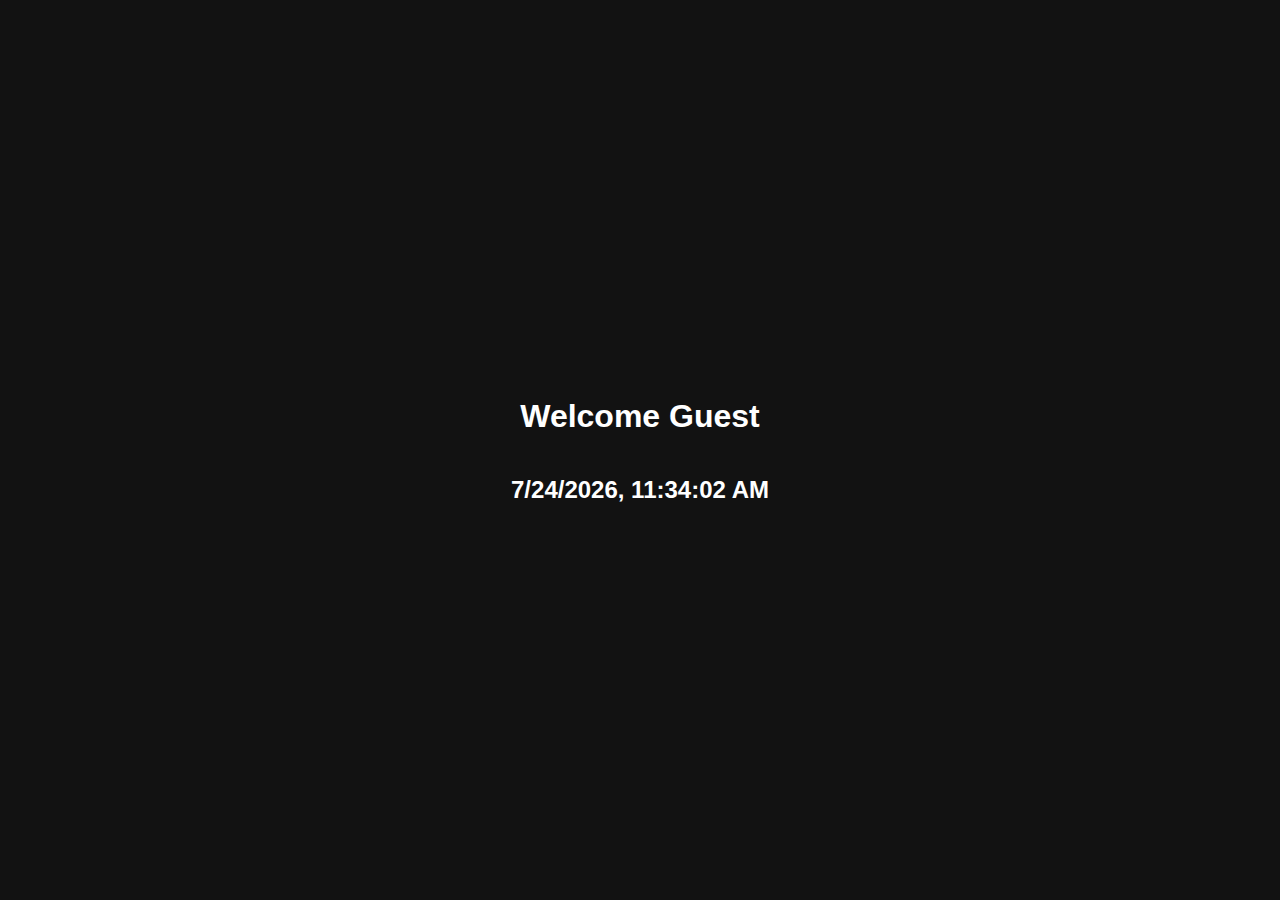
==== welcome.html @ 5d9d3fe2 "Add files via upload" ====
<!DOCTYPE html>
<html lang="en">
<head>
  <meta charset="UTF-8" />
  <meta name="viewport" content="width=device-width, initial-scale=1.0" />
  <title>Welcome</title>
  <link rel="stylesheet" href="style.css" />
</head>
<body>
  <h1 id="welcomeMessage"></h1>
  <h2 id="dateTime"></h2>
  <audio autoplay loop hidden>
    <source src="background_music.mp3"audio/mpeg">
    Your browser does not support the audio element.
  </audio>
  <script src="welcome.js"></script>
</body>
</html>
---- style.css ----
body {
  background-color: #121212;
  color: white;
  font-family: Arial, sans-serif;
  display: flex;
  flex-direction: column;
  align-items: center;
  justify-content: center;
  height: 100vh;
  margin: 0;
}
input, button {
  padding: 10px;
  margin: 10px;
  font-size: 16px;
  border-radius: 5px;
  border: none;
}
button {
  background-color: #333;
  color: white;
  cursor: pointer;
}
button:hover {
  background-color: #555;
}
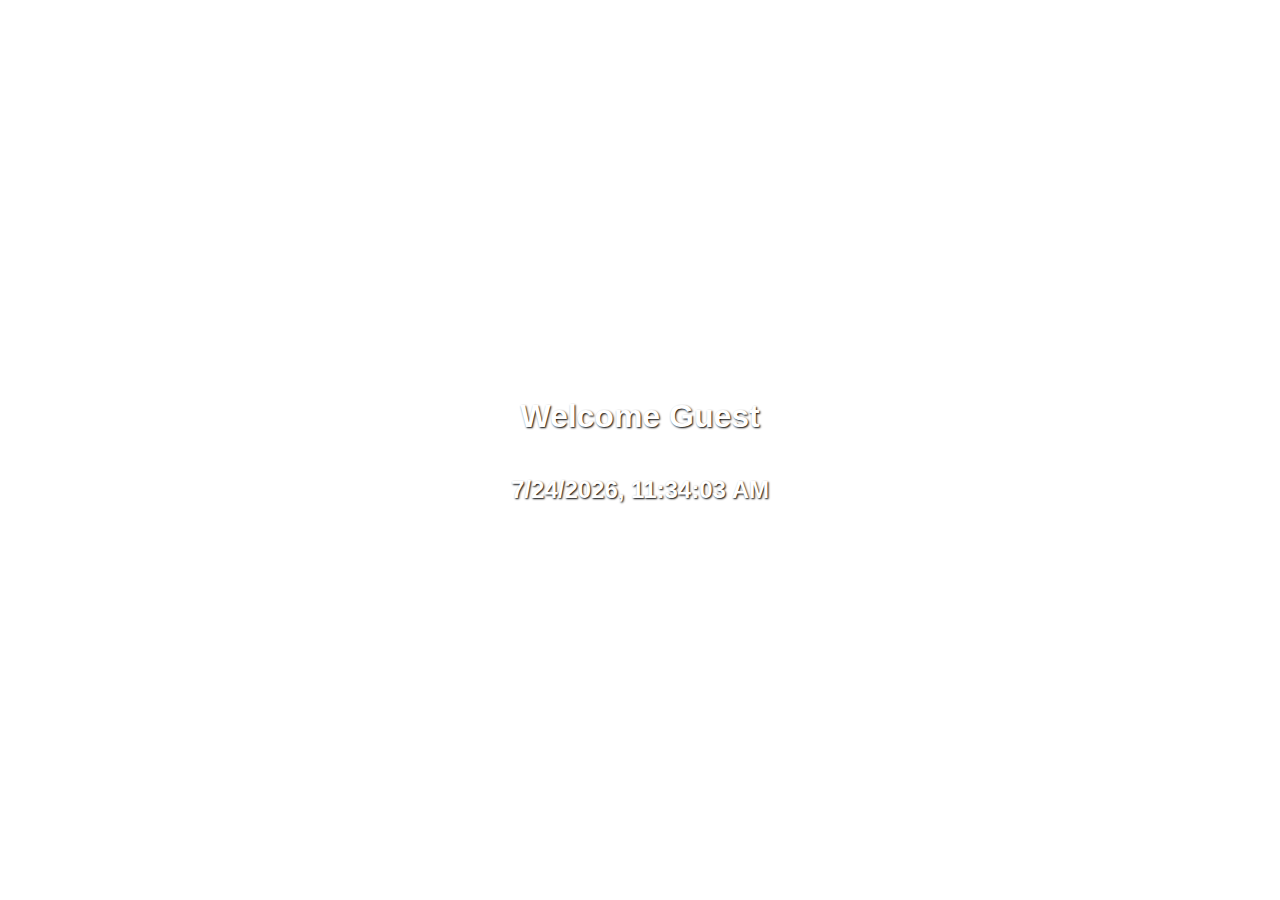
==== commit 524daf0a: "Add files via upload" ====
--- a/welcome.html
+++ b/welcome.html
@@ -10,7 +10,7 @@
   <h1 id="welcomeMessage"></h1>
   <h2 id="dateTime"></h2>
   <audio autoplay loop hidden>
-    <source src="background_music.mp3"audio/mpeg">
+    <source src="your-music.mp3" type="audio/mpeg">
     Your browser does not support the audio element.
   </audio>
   <script src="welcome.js"></script>
--- a/style.css
+++ b/style.css
@@ -1,5 +1,6 @@
 body {
-  background-color: #121212;
+  background: url('background.jpg') no-repeat center center fixed;
+  background-size: cover;
   color: white;
   font-family: Arial, sans-serif;
   display: flex;
@@ -8,6 +9,7 @@
   justify-content: center;
   height: 100vh;
   margin: 0;
+  text-shadow: 1px 1px 2px black;
 }
 input, button {
   padding: 10px;
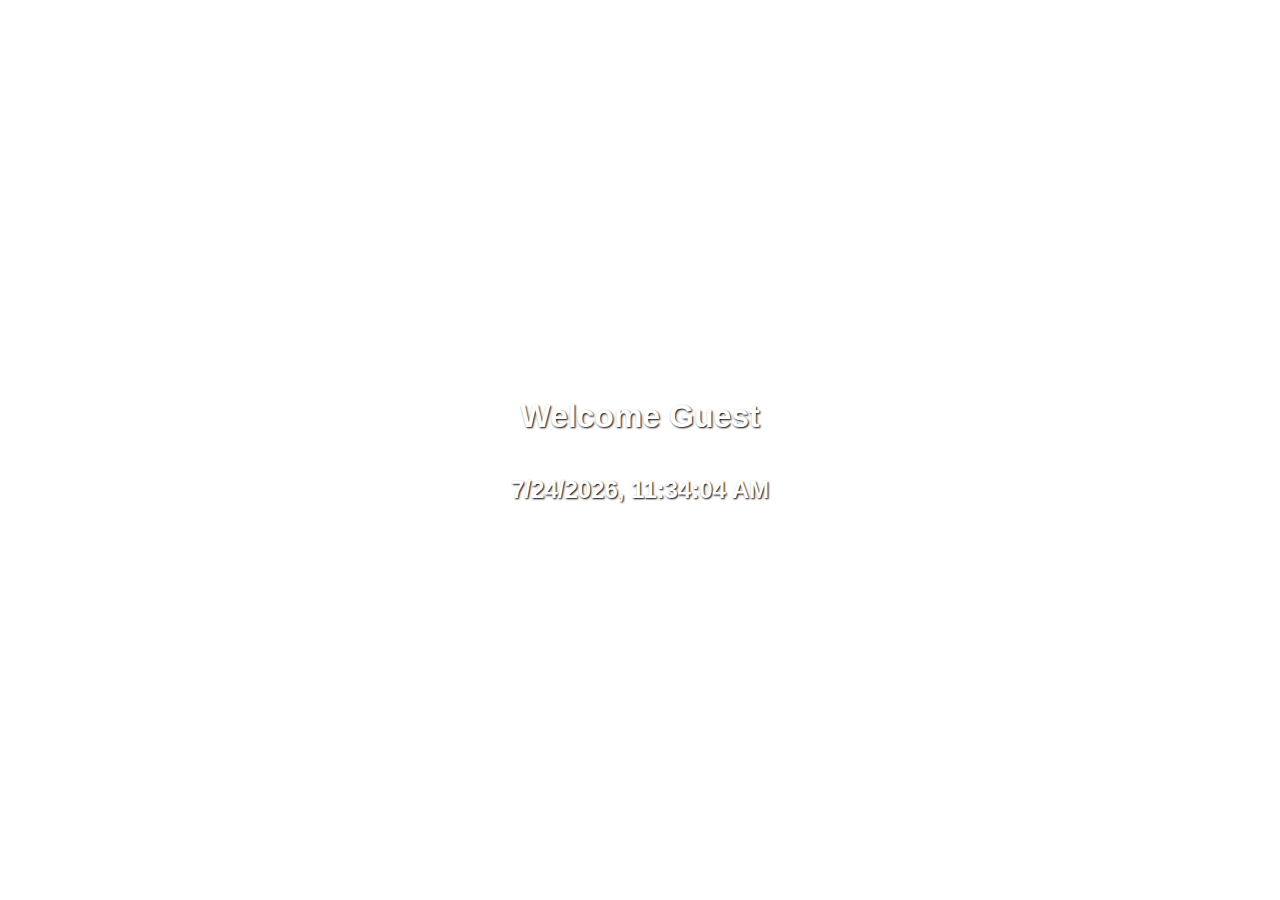
==== commit e0c8bb56: "Update welcome.html" ====
--- a/welcome.html
+++ b/welcome.html
@@ -3,14 +3,14 @@
 <head>
   <meta charset="UTF-8" />
   <meta name="viewport" content="width=device-width, initial-scale=1.0" />
-  <title>Welcome</title>
+  <title>welcome</title>
   <link rel="stylesheet" href="style.css" />
 </head>
 <body>
   <h1 id="welcomeMessage"></h1>
   <h2 id="dateTime"></h2>
   <audio autoplay loop hidden>
-    <source src="your-music.mp3" type="audio/mpeg">
+    <source src="background_music.mp3" type="audio/mpeg">
     Your browser does not support the audio element.
   </audio>
   <script src="welcome.js"></script>
